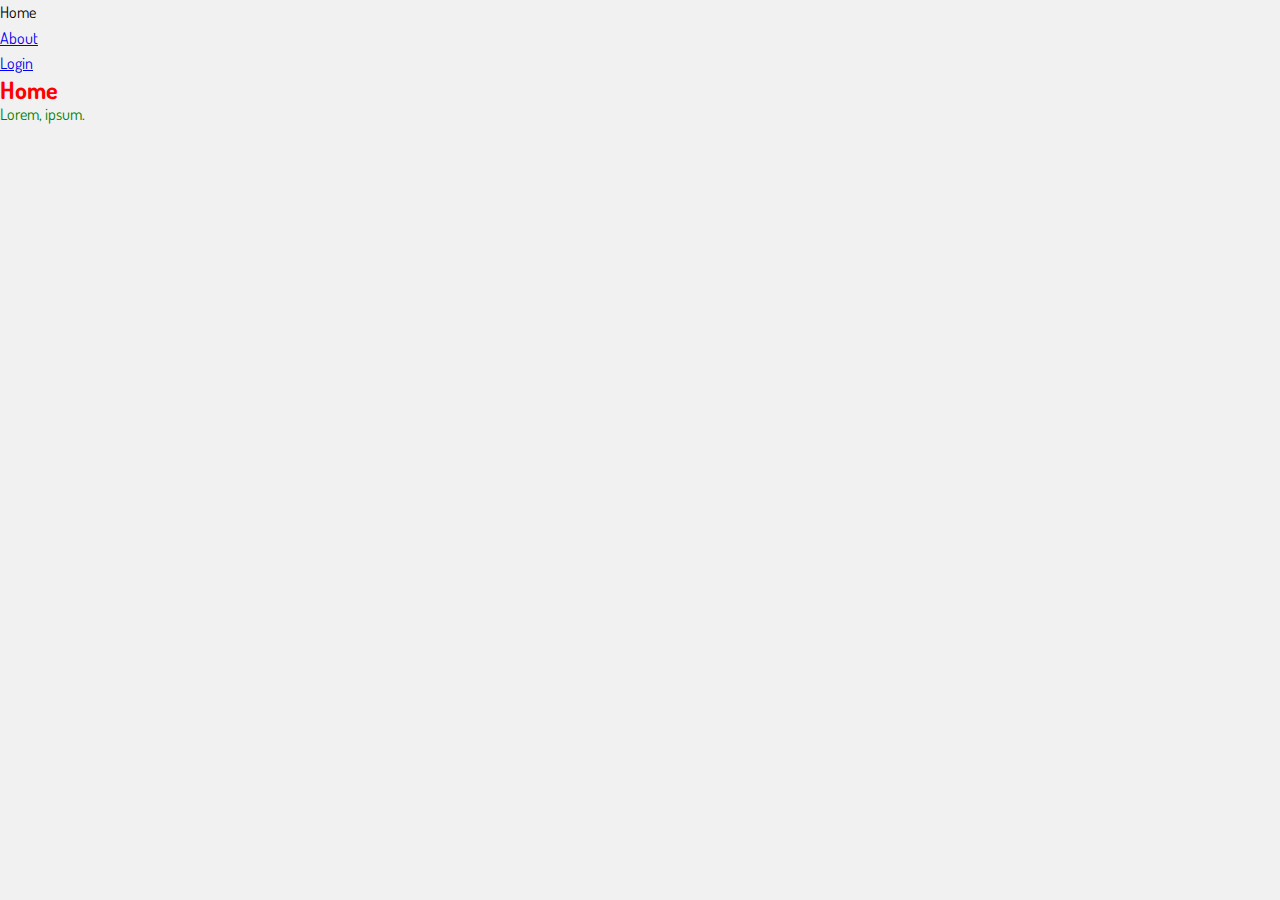
==== index.html @ 89354837 "initial section 5/39" ====
<!DOCTYPE html>
<html>
  <head>
    <meta charset="utf-8" />
    <meta http-equiv="X-UA-Compatible" content="IE=edge" />
    <title>Andrei CSS</title>
    <meta name="viewport" content="width=device-width, initial-scale=1" />
    <link
      rel="stylesheet"
      type="text/css"
      media="screen, projection"
      href="../css/styles.css"
    />
    <script src="../js/main.js"></script>
  </head>
  <body>
    <header>
      <nav>
        <ul>
          <li>Home</li>
          <li><a href="about.html">About</a></li>
          <li><a href="login.html">Login</a></li>
        </ul>
      </nav>
    </header>
    <section>
      <h2>Home</h2>
      <p>Lorem, ipsum.</p>
    </section>
  </body>
</html>
---- css/styles.css ----
@import url('https://fonts.googleapis.com/css?family=Abel|Dosis|Fjalla+One|Montserrat|Noto+Sans+JP|PT+Sans+Caption|PT+Sans+Narrow|Playfair+Display|Reem+Kufi|Ropa+Sans');

* {
    margin: 0;
    padding: 0;
    box-sizing: border-box;
}

body, html {
    margin: 0;
    background-color: #f1f1f1;
    font-family: 'Dosis', sans-serif;
    line-height: 1.6rem;
}


h2 {
    color: red;
}

p {
    color: green;
}
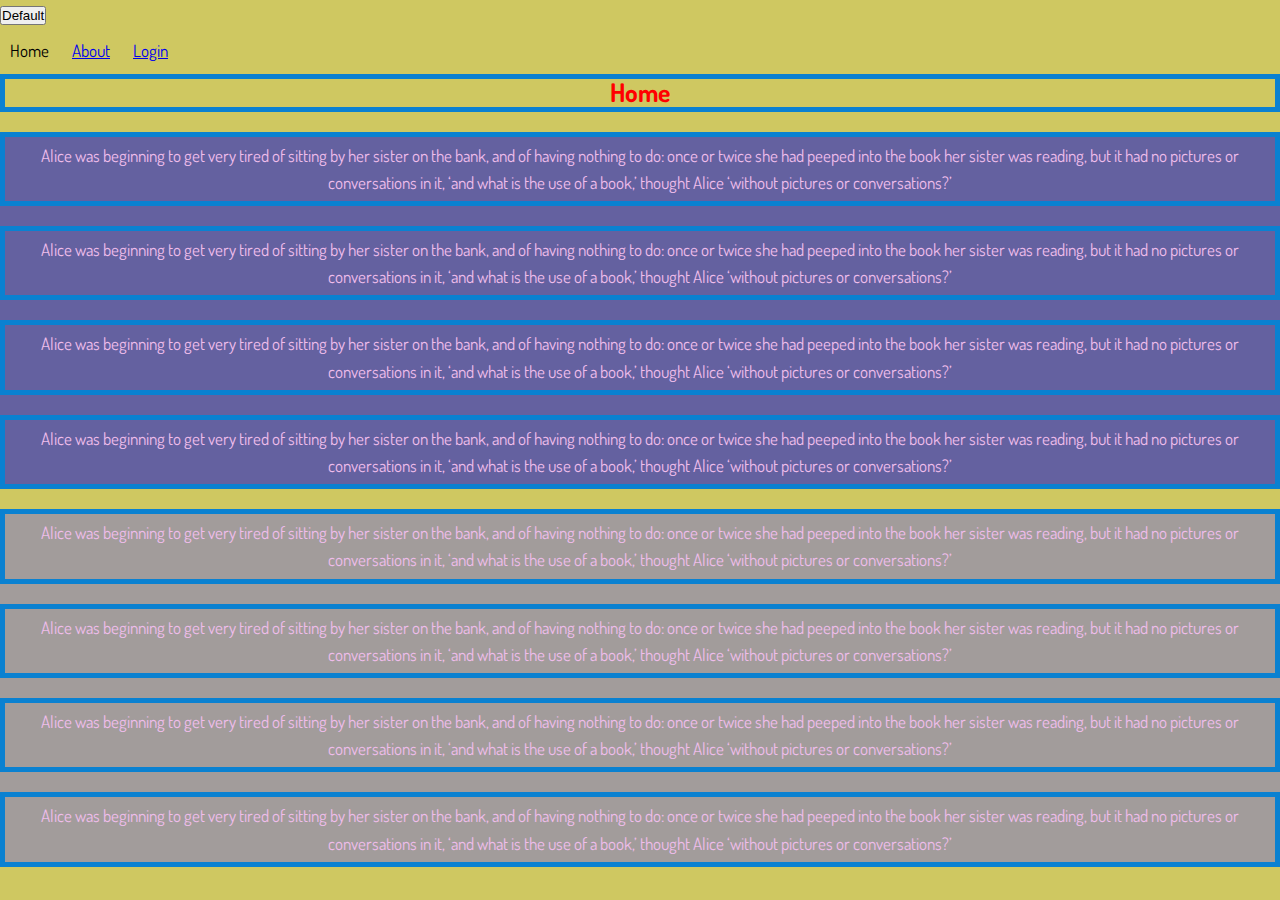
==== commit 8f4cbd28: "andrei-css-2-final" ====
--- a/index.html
+++ b/index.html
@@ -1,31 +1,34 @@
 <!DOCTYPE html>
 <html>
-  <head>
-    <meta charset="utf-8" />
-    <meta http-equiv="X-UA-Compatible" content="IE=edge" />
-    <title>Andrei CSS</title>
-    <meta name="viewport" content="width=device-width, initial-scale=1" />
-    <link
-      rel="stylesheet"
-      type="text/css"
-      media="screen, projection"
-      href="../css/styles.css"
-    />
-    <script src="../js/main.js"></script>
-  </head>
-  <body>
-    <header>
-      <nav>
-        <ul>
-          <li>Home</li>
-          <li><a href="about.html">About</a></li>
-          <li><a href="login.html">Login</a></li>
-        </ul>
-      </nav>
-    </header>
-    <section>
-      <h2>Home</h2>
-      <p>Lorem, ipsum.</p>
-    </section>
-  </body>
-</html>
+<head>
+  <title>My first website!</title>
+  <link rel="stylesheet" type="text/css" media="screen, projection" href="../css/styles.css">
+</head>
+<body>
+	<button class="btn btn-primary">Default</button>
+	<header>
+		<nav>
+			<ul>
+				<li>Home</li>
+				<li><a href="about.html">About</a></li>
+				<li><a href="login.html">Login</a></li>
+			</ul>
+		</nav>
+	</header>
+	<section>
+    <h2>Home</h2>
+    <div id="div-1">
+    <p>Alice was beginning to get very tired of sitting by her sister on the bank, and of having nothing to do: once or twice she had peeped into the book her sister was reading, but it had no pictures or conversations in it, ‘and what is the use of a book,’ thought Alice ‘without pictures or conversations?’</p>
+    <p>Alice was beginning to get very tired of sitting by her sister on the bank, and of having nothing to do: once or twice she had peeped into the book her sister was reading, but it had no pictures or conversations in it, ‘and what is the use of a book,’ thought Alice ‘without pictures or conversations?’</p>
+    <p>Alice was beginning to get very tired of sitting by her sister on the bank, and of having nothing to do: once or twice she had peeped into the book her sister was reading, but it had no pictures or conversations in it, ‘and what is the use of a book,’ thought Alice ‘without pictures or conversations?’</p>
+    <p>Alice was beginning to get very tired of sitting by her sister on the bank, and of having nothing to do: once or twice she had peeped into the book her sister was reading, but it had no pictures or conversations in it, ‘and what is the use of a book,’ thought Alice ‘without pictures or conversations?’</p>
+  </div>
+  <div id="div-2">
+    <p>Alice was beginning to get very tired of sitting by her sister on the bank, and of having nothing to do: once or twice she had peeped into the book her sister was reading, but it had no pictures or conversations in it, ‘and what is the use of a book,’ thought Alice ‘without pictures or conversations?’</p>
+    <p>Alice was beginning to get very tired of sitting by her sister on the bank, and of having nothing to do: once or twice she had peeped into the book her sister was reading, but it had no pictures or conversations in it, ‘and what is the use of a book,’ thought Alice ‘without pictures or conversations?’</p>
+    <p>Alice was beginning to get very tired of sitting by her sister on the bank, and of having nothing to do: once or twice she had peeped into the book her sister was reading, but it had no pictures or conversations in it, ‘and what is the use of a book,’ thought Alice ‘without pictures or conversations?’</p>
+    <p>Alice was beginning to get very tired of sitting by her sister on the bank, and of having nothing to do: once or twice she had peeped into the book her sister was reading, but it had no pictures or conversations in it, ‘and what is the use of a book,’ thought Alice ‘without pictures or conversations?’</p>
+  </div>
+	</section>
+</body>
+</html>--- a/css/styles.css
+++ b/css/styles.css
@@ -8,16 +8,43 @@
 
 body, html {
     margin: 0;
-    background-color: #f1f1f1;
+    background-color: #cfc861;
     font-family: 'Dosis', sans-serif;
+    font-size: 17px;
     line-height: 1.6rem;
+    background-image: url()
 }
 
+header {
+    background: #cfc861;
+}
+
+#div-1 {
+    background: #6461A0;
+}
+
+#div-2 {
+    background: #A29C9B;
+    color: #511C29;
+}
 
 h2 {
     color: red;
+    text-align: center;
+    border: 5px solid #0A81D1;
+    cursor: pointer;
 }
 
 p {
-    color: green;
+    padding: 5px;
+    color: #EFBDEB;
+    text-align: center;
+    border: 5px solid #0A81D1;
+    margin-top: 20px;
+}
+
+li {
+    list-style: none;
+    display: inline-block;
+    padding: 10px;
 }